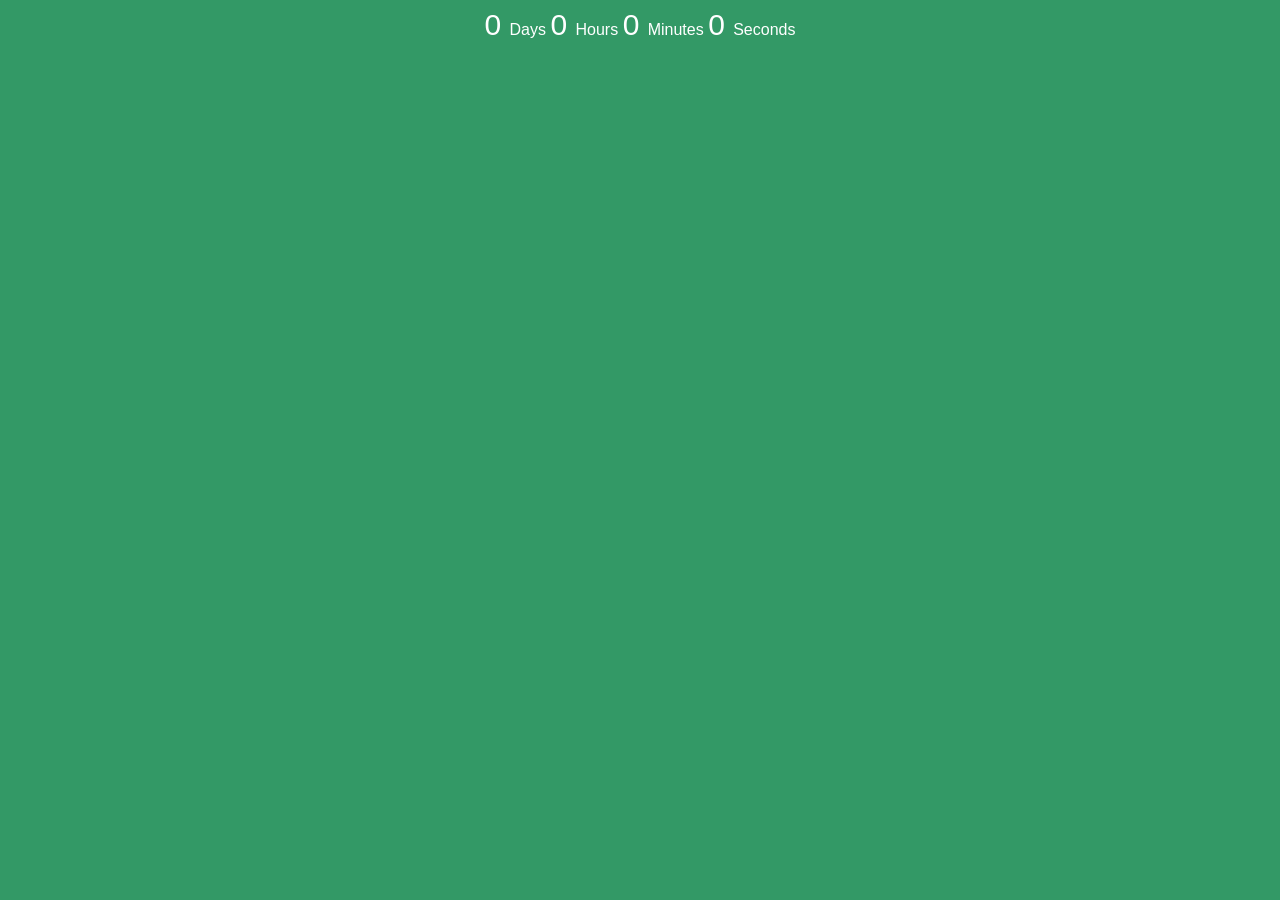
==== index.html @ 8f60e14d "Updates" ====
<!doctype html><html lang="en"><head><meta charset="UTF-8"><meta name="viewport" content="width=device-width,initial-scale=1"><meta http-equiv="X-UA-Compatible" content="ie=edge"><title>Homework 11</title><link><link href="main.0.532cbffc6f49b95e79bf.css" rel="stylesheet"></head><body><div class="timer" id="timer-1"></div><script src="runtime.1ee16c2201d417984a0f.js"></script><script src="main.c1eb2a744e4ce81dc984.js"></script></body></html>
---- main.0.532cbffc6f49b95e79bf.css ----
body{text-align:center;background:#396;font-family:sans-serif}body,h1{font-weight:100}h1{color:#396;font-size:40px;margin:40px 0 20px}.field{font-family:sans-serif;color:#fff;font-weight:100;text-align:center;font-size:30px}.field,.value>div{display:inline-block}.value>div{padding:10px;border-radius:3px;background:#00bf96}.label{padding-top:5px;font-size:16px}
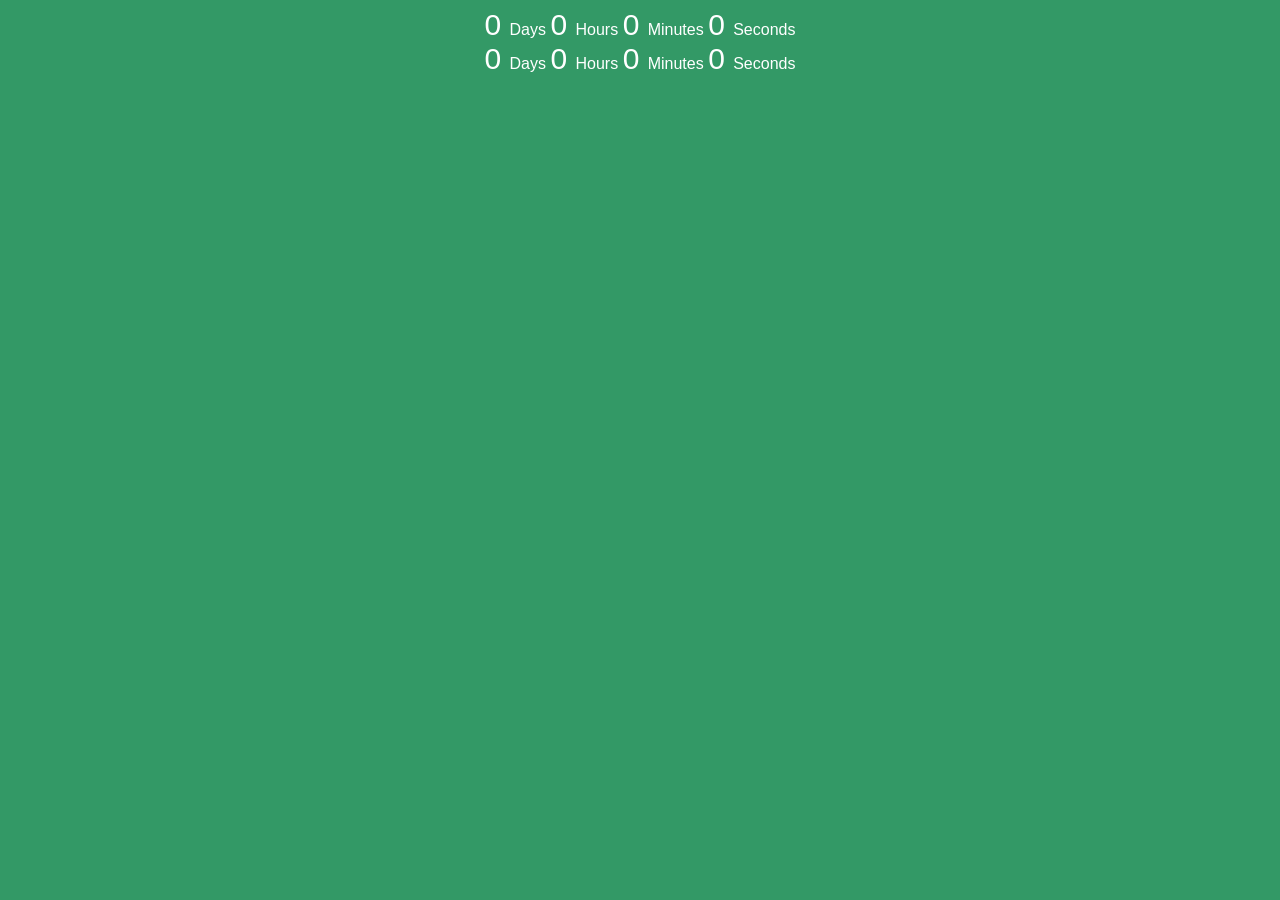
==== commit ba055ec4: "Updates" ====
--- a/index.html
+++ b/index.html
@@ -1 +1 @@
-<!doctype html><html lang="en"><head><meta charset="UTF-8"><meta name="viewport" content="width=device-width,initial-scale=1"><meta http-equiv="X-UA-Compatible" content="ie=edge"><title>Homework 11</title><link><link href="main.0.532cbffc6f49b95e79bf.css" rel="stylesheet"></head><body><div class="timer" id="timer-1"></div><script src="runtime.1ee16c2201d417984a0f.js"></script><script src="main.c1eb2a744e4ce81dc984.js"></script></body></html>+<!doctype html><html lang="en"><head><meta charset="UTF-8"><meta name="viewport" content="width=device-width,initial-scale=1"><meta http-equiv="X-UA-Compatible" content="ie=edge"><title>Homework 11</title><link><link href="main.0.532cbffc6f49b95e79bf.css" rel="stylesheet"></head><body><script src="runtime.1ee16c2201d417984a0f.js"></script><script src="main.47b12fbe2dc3e19991ba.js"></script></body></html>
